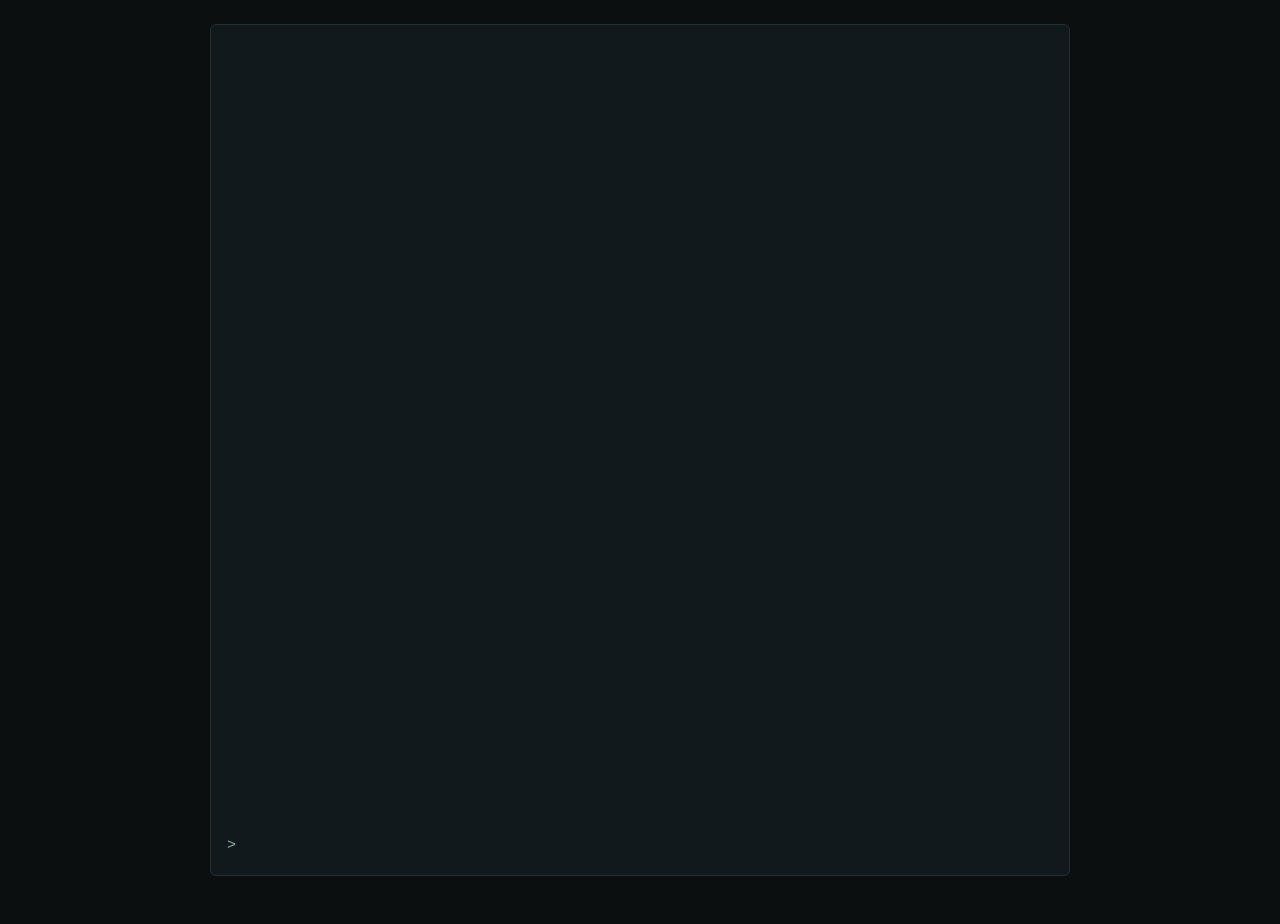
==== index.html @ f0d3ed36 "Slice 0: Walking skeleton Co-Authored-By: Claude Opus 5.5 <noreply@anthropic.com> Claude-Session: ht" ====
<!DOCTYPE html>
<html lang="en">
<head>
  <meta charset="utf-8">
  <meta name="viewport" content="width=device-width, initial-scale=1">
  <title>Card Guessing Game — Not For Fish</title>
  <link rel="stylesheet" href="style.css">
</head>
<body>
  <main class="terminal">
    <div id="log" class="log" aria-live="polite"></div>
    <form id="prompt" class="prompt" autocomplete="off">
      <label for="input" class="caret">&gt;</label>
      <input id="input" type="text" spellcheck="false" autofocus>
    </form>
  </main>
  <script src="src/ui.js"></script>
</body>
</html>
---- style.css ----
* { box-sizing: border-box; }

html, body {
  margin: 0;
  height: 100%;
  background: #0b0f10;
  color: #cbd7cf;
  font-family: ui-monospace, "SF Mono", "Cascadia Code", Menlo, Consolas, monospace;
  font-size: 15px;
  line-height: 1.5;
}

.terminal {
  max-width: 860px;
  margin: 24px auto;
  padding: 16px;
  background: #12191c;
  border: 1px solid #22302f;
  border-radius: 6px;
  min-height: calc(100vh - 48px);
  display: flex;
  flex-direction: column;
}

.log { flex: 1; overflow-y: auto; }
.log .line { white-space: pre-wrap; word-break: break-word; }
.log .echo { color: #8fb3a3; }
.log .dim { color: #6b7a73; }

.prompt { display: flex; gap: 0.6em; margin-top: 8px; }
.caret { color: #8fb3a3; }

.prompt input {
  flex: 1;
  background: transparent;
  border: none;
  outline: none;
  color: inherit;
  font: inherit;
  caret-color: #cbd7cf;
}
.prompt input:disabled { opacity: 0.4; }

@media (max-width: 600px) {
  .terminal { margin: 0; border-radius: 0; min-height: 100vh; }
}
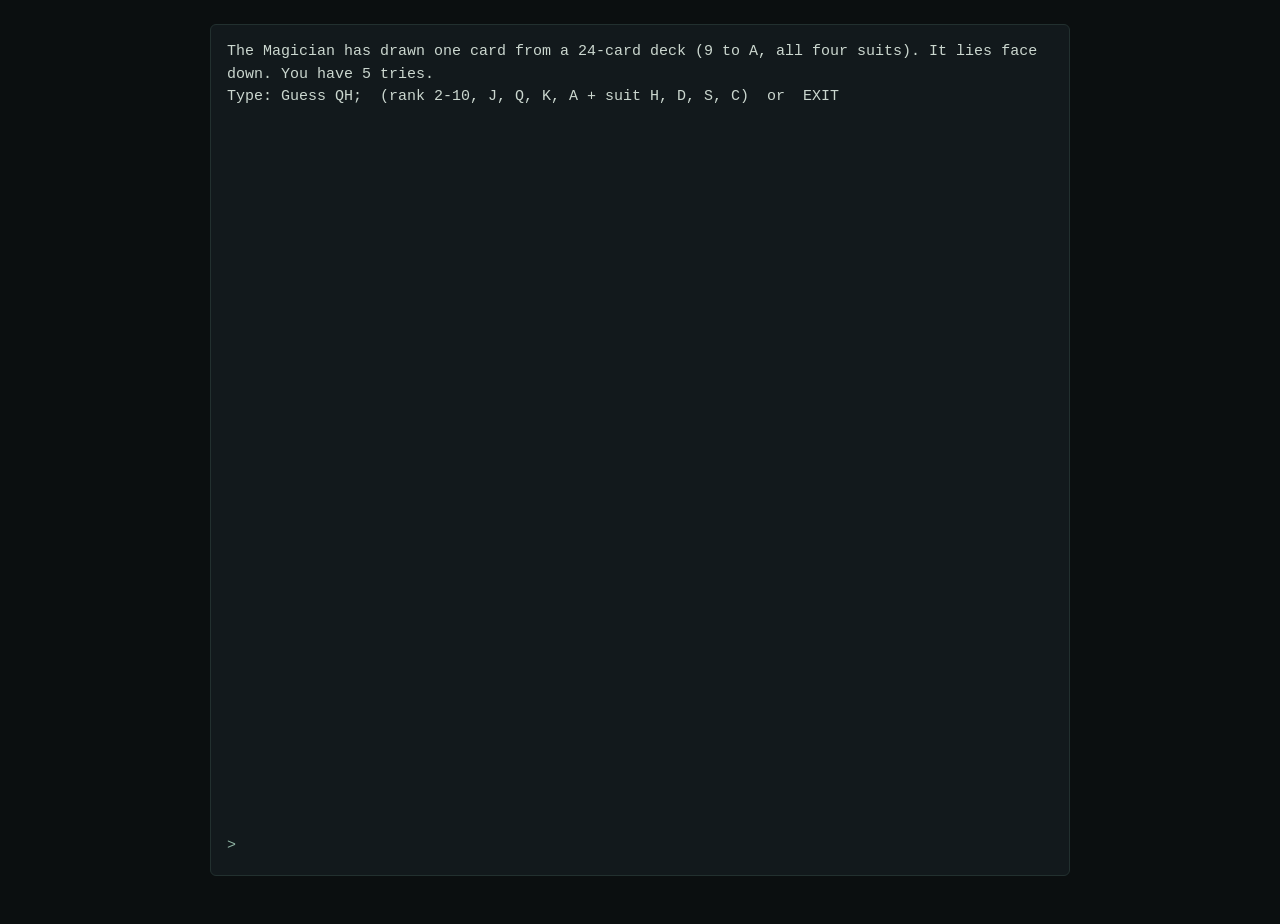
==== commit 74e4ce99: "Slice 1: Game starts with a hidden card Co-Authored-By: Claude Opus 5.5 <noreply@anthropic.com> Clau" ====
--- a/index.html
+++ b/index.html
@@ -14,6 +14,9 @@
       <input id="input" type="text" spellcheck="false" autofocus>
     </form>
   </main>
+  <script src="src/card.js"></script>
+  <script src="src/game.js"></script>
+  <script src="src/console.js"></script>
   <script src="src/ui.js"></script>
 </body>
 </html>
